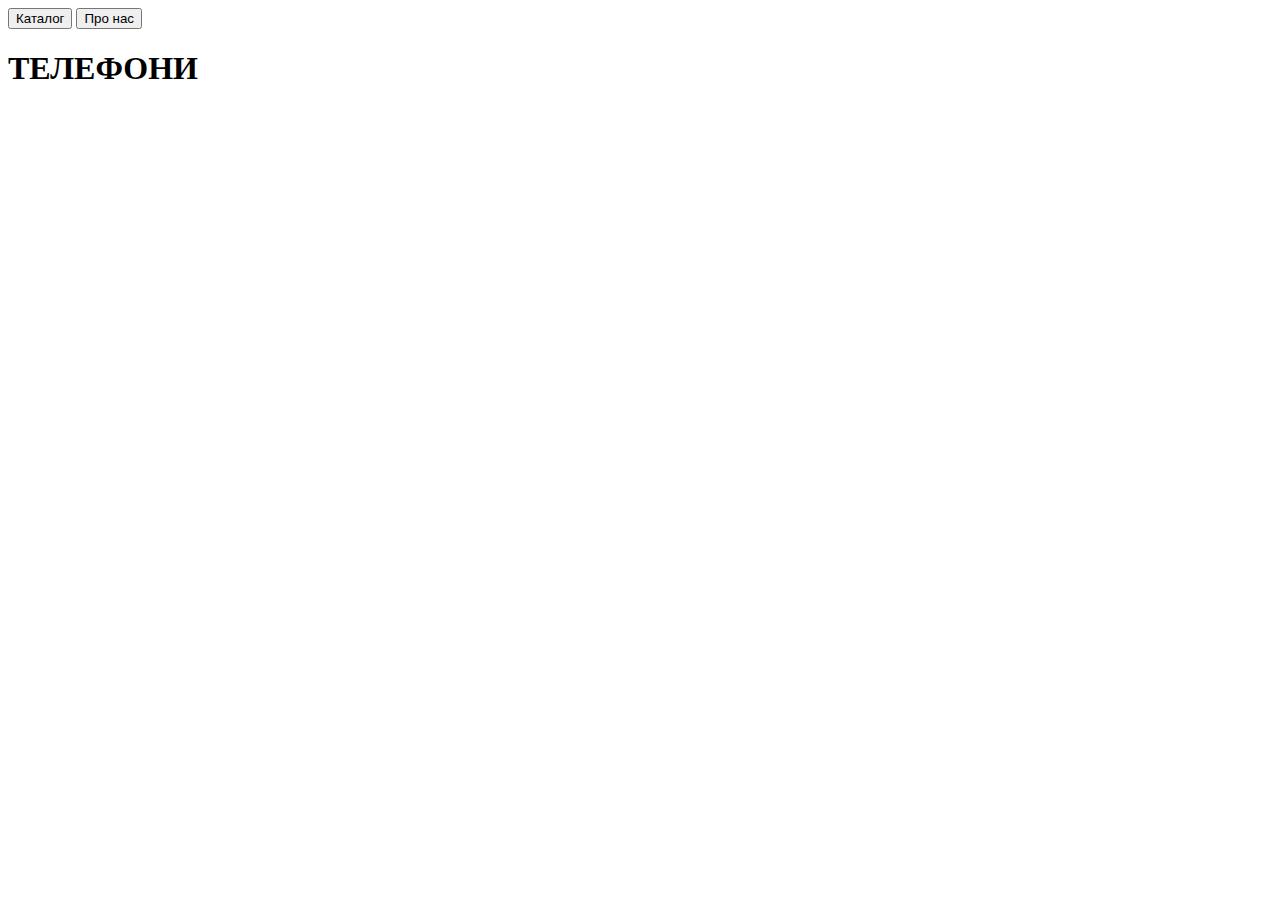
==== index.html @ c0852465 "Add files via upload" ====
<!DOCTYPE html>
<html lang="uk">
<head>
    <meta charset="UTF-8">
    <meta name="viewport" content="width=device-width, initial-scale=1.0">
    <meta name="google-site-verification" content="ENWzZGjQSxQwbJQ_XUlkcg_zVECaUWDL6G34K4a21S4" />
    <link rel="stylesheet" href="css/style.css">
    <title>ТЕЛЕФОНИ</title>
</head>
<body class="bd">
 <div class="block">
    <nav class="nav">
        <a href="/mydz/site.html"><button class="btn">Каталог</button></a>
        <a href="/mydz/site2.html"><button class="btn">Про нас</button></a>
    </nav>
</div>
 <div class="div">
    <h1>ТЕЛЕФОНИ</h1>
    <iframe width="600" height="400" src="https://www.youtube.com/embed/79NAq8kpwsM" title="YouTube video player" frameborder="0" allow="accelerometer; autoplay; clipboard-write; encrypted-media; gyroscope; picture-in-picture; web-share" allowfullscreen></iframe>
</html>
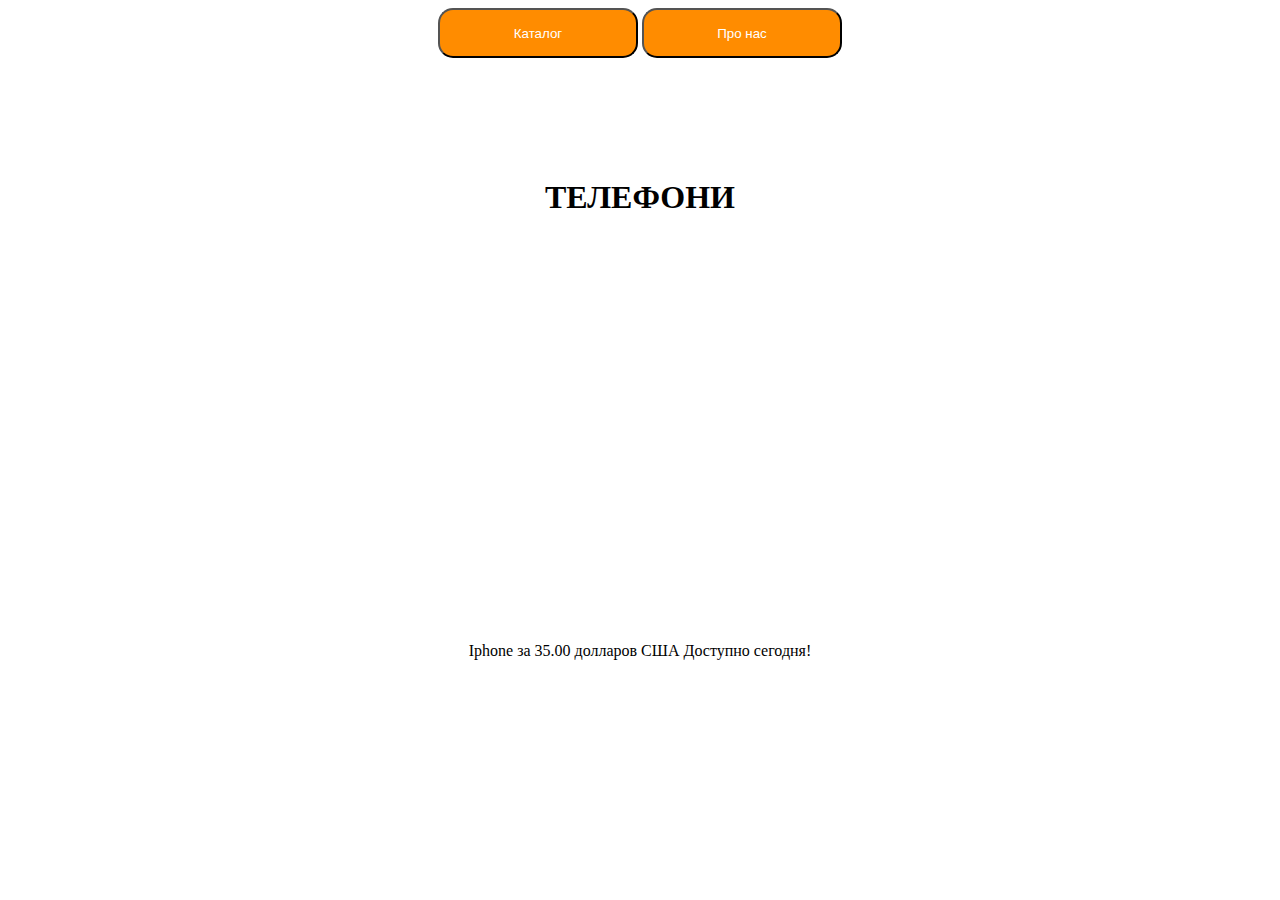
==== commit 3c52641d: "Update index.html" ====
--- a/index.html
+++ b/index.html
@@ -16,5 +16,10 @@
 </div>
  <div class="div">
     <h1>ТЕЛЕФОНИ</h1>
-    <iframe width="600" height="400" src="https://www.youtube.com/embed/79NAq8kpwsM" title="YouTube video player" frameborder="0" allow="accelerometer; autoplay; clipboard-write; encrypted-media; gyroscope; picture-in-picture; web-share" allowfullscreen></iframe>
-</html>
+    <iframe width="600" height="400" src="https://www.youtube.com/embed/79NAq8kpwsM" title="YouTube video player" frameborder="0" allow="accelerometer; autoplay; clipboard-write; encrypted-media; gyroscope; picture-in-picture; web-share" allowfullscreen></iframe
+</div>
+ <div itemscope itemtype="https://schema.org/Offer">
+        <span itemprop="name">Iphone</span>
+        <span itemprop="price"> за 35.00 долларов США</span>
+        <span itemprop="availability">Доступно сегодня!</span>
+</div>
--- a/css/style.css
+++ b/css/style.css
@@ -0,0 +1,21 @@
+.block{
+    height: 50px;
+}
+.nav{
+    text-align: center;
+}
+.btn{
+    border-radius: 15px;
+    width: 200px;
+    height: 50px;
+    background-color: darkorange;
+    color: white;
+    pointer-events:visible;
+}
+.div{
+    text-align: center;
+    padding: 100px;
+}
+.bd{
+    background: url(/mydz/img/fon.jpg);
+}
